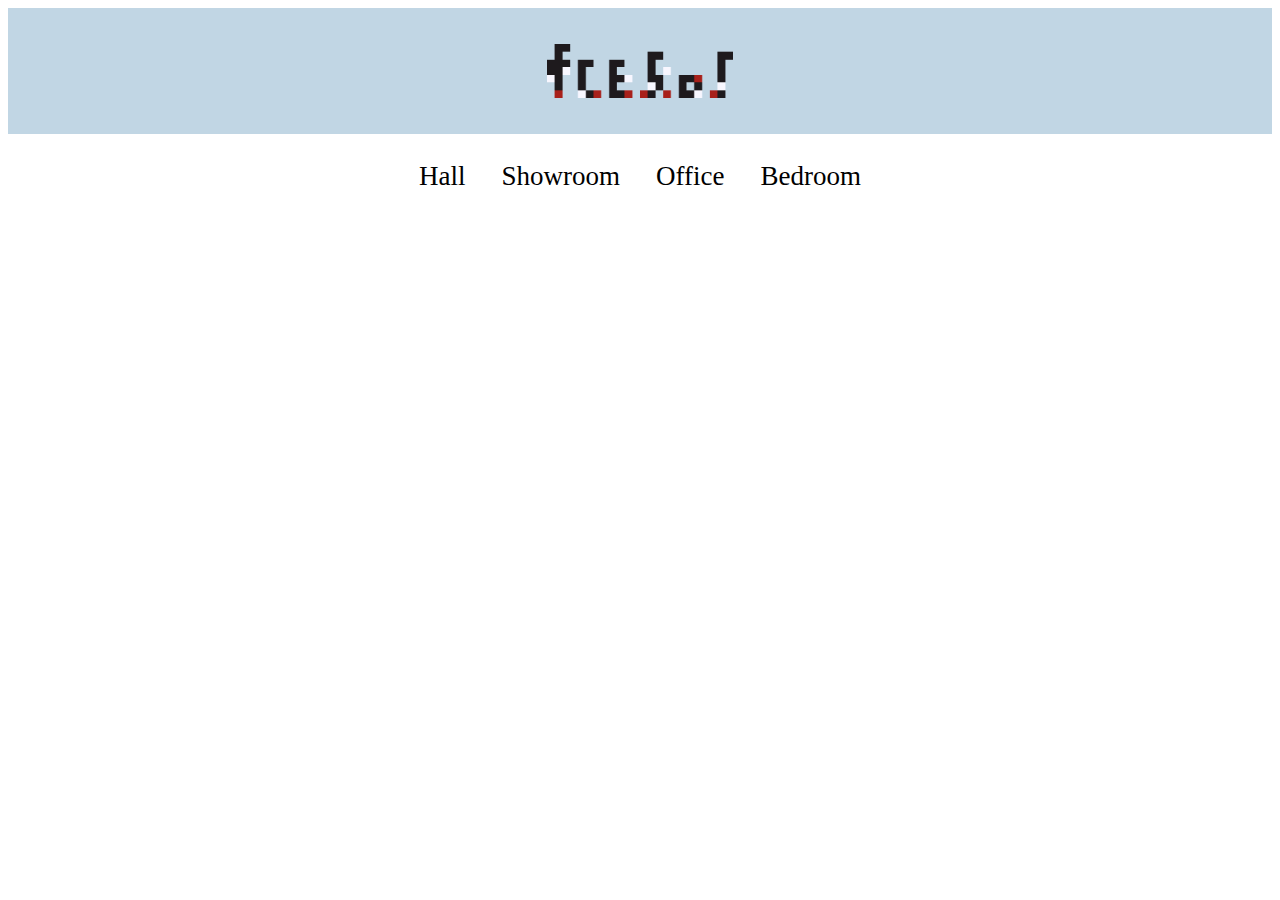
==== details.html @ ded4080d "Add files via upload" ====
<!DOCTYPE html>
<html>
<head>
    <title>Flekos NFT</title>
    <script src="https://cdn.ethers.io/lib/ethers-5.2.umd.min.js" type="application/javascript"></script>
    <script type="module" src="modules/details_module.js"></script>
    <script src="scripts/base_script.js"></script>
    <script src="scripts/details_script.js"></script>
    <meta name="viewport" content="width=device-width, initial-scale=1.0">
    <link rel="stylesheet" href="styles/base.css">
    <link rel="stylesheet" href="styles/details.css">
</head>
<body>
    <div id="base"></div>
    <div id="content" class="content"></div>
</body>
</html>
</html>
---- styles/base.css ----
/*Font*/
html {
    font-family: Segoe UI;
}

/*Banner*/

div.banner{
    display: flex;
    justify-content: center;
    background-color: #C1D6E4;
    margin-bottom: 3vh;
    padding: 4vh 0 4vh 0;
}

img.logo{
    display: block;
    height: 6vh;
}

/*Menu*/

nav.menu {
    margin-bottom: 3vh;
}

nav.menu ul{
    display: flex;
    justify-content: center;
    list-style: none;
    margin: 0;
    padding: 0;
}

nav.menu li{
    display: inline;
    padding-left: 2vh;
    padding-right: 2vh;
}

nav.menu li a{
    font-size: 3vh;
    text-decoration: none;
    color: black;
}

/*Content*/

div.content {
    display: flex;
    flex-direction: column;
    align-items: center;
}

/*Social*/

div.social {
    display: flex;
    justify-content: center;
    gap: 4vh;
    margin-top: 8vh;
    margin-bottom: 6vh;
}

div.social img {
    height: 4vh;
}
---- styles/details.css ----
div.title{
    margin-bottom: 2vh;
}

div.title h {
    display: block;
    text-align: center;
    font-size:4vh;
}

div.title p {
    font-size: 2vh;
    margin: 0;
}

div.image {
    display: flex;
    justify-content: center;
    width: 100vw;
    margin-bottom: 2vh;
}

div.image img {
    height: 40vh;
}

div.attributes {
    display: flex;
    flex-wrap: wrap;
    justify-content: center;
    width: 40vw;
}

div.attribute {
    display: block;
    border: 1px solid rgb(0, 0, 0);
    width: fit-content;
    height: fit-content;
    padding: 2px 4px 2px 4px;
    margin: 2px;
}

div.attribute h {
    display: block;
    text-align: center;
    font-size:3vh;
}

div.attribute p {
    font-size:2vh;
    text-align: center;
    margin: 0;
}
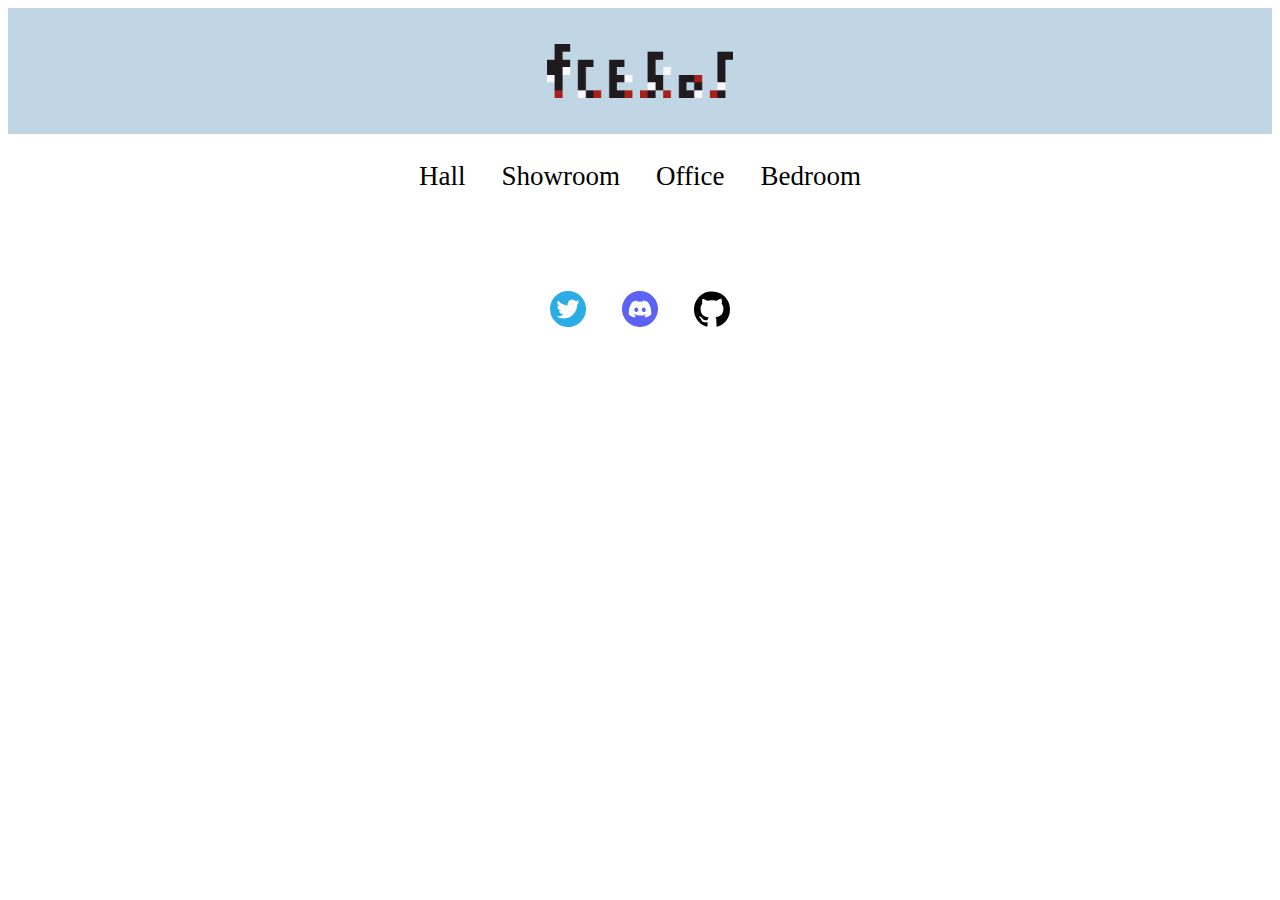
==== commit 6752c90e: "IMPROVEMENTS and ADJUSTMENTS" ====
--- a/details.html
+++ b/details.html
@@ -13,6 +13,7 @@
 <body>
     <div id="base"></div>
     <div id="content" class="content"></div>
+    <div id="social" class="social"></div>
 </body>
 </html>
 </html>--- a/styles/details.css
+++ b/styles/details.css
@@ -1,15 +1,42 @@
 div.title{
+    display: flex;
+    flex-direction: column;
+    align-items: center;
     margin-bottom: 2vh;
 }
 
 div.title h {
-    display: block;
-    text-align: center;
     font-size:4vh;
 }
 
-div.title p {
+div.title div {
+    display: flex;
+    align-items: baseline;
+}
+
+div.chainInfo {
+    position: relative;
+}
+
+div.chainInfo p {
     font-size: 2vh;
+    margin: 0;
+}
+
+div.chainInfo p:nth-child(2) {
+    position: absolute;
+    right: -2vh;
+    font-size: 2vh;
+}
+
+div.ownerInfo h {
+    font-size: 2vh;
+    font-weight: bold;
+    margin-right: 1vh;
+}
+
+div.ownerInfo p {
+    font-size: 1.5vh;
     margin: 0;
 }
 
